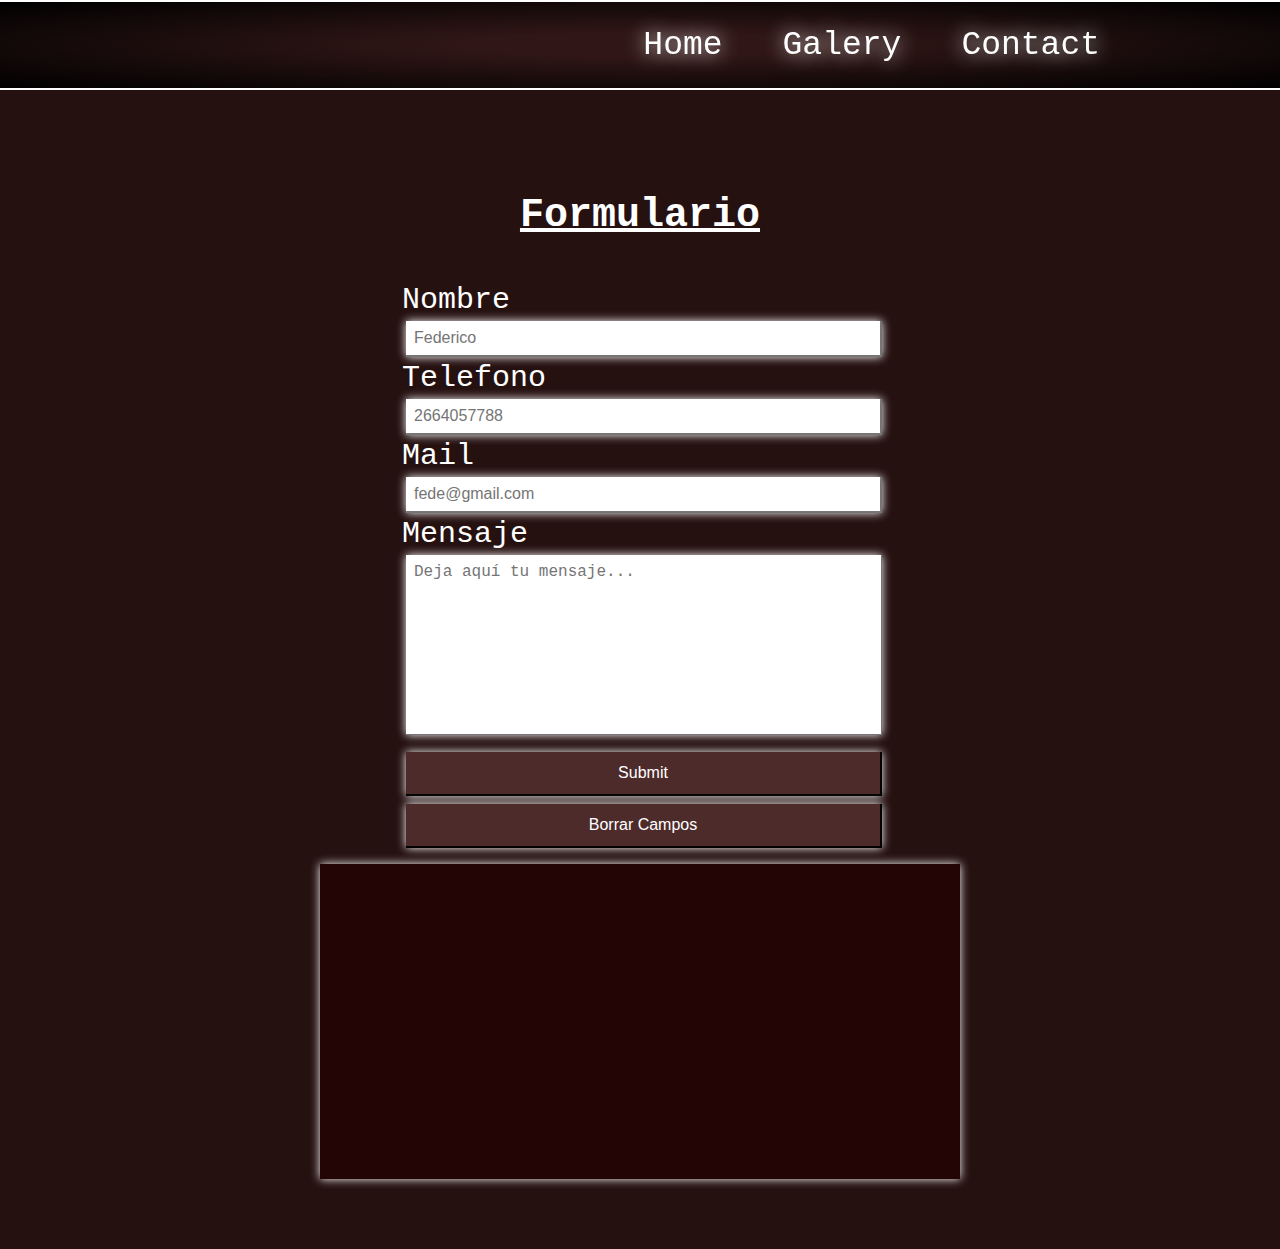
==== Contact.html @ 3d4af2a2 "Mi primer pagina" ====
<!DOCTYPE html>
<html lang="en">
  <head>
    
    <meta charset="UTF-8" />
    <meta name="viewport" content="width=device-width, initial-scale=1.0" />
    <meta name="author" content="Cadelago Nicolás" />
    <meta name="keywords" content="gym, gimnasio, Takeshi, rutina," />
    <link rel="stylesheet" href="style2.css" />
    <link rel="icon" href="imagenes/logo.png" />
    <title>Takeshi Gym</title>
  </head>
  <body>
    <nav class="nav">
      <img class="nav_img-logo" src="imagenes/logo.png" />
      <div class="nav_contenedor">
        <ul class="nav_ul">
          <li class="nav_ul-item">
            <a class="nav_ul-link" href="index.html">Home</a>
          </li>
          <li class="nav_ul-item">
            <a class="nav_ul-link" href="Galery.html">Galery</a>
          </li>
          <li class="nav_ul-item">
            <a class="nav_ul-link" href="Contact.html">Contact</a>
          </li>
        </ul>
      </div>
    </nav>
    <section class="form">
      <h2 class="h2_form">Formulario</h2>
      <form class="form_form" onsubmit="return validar()">
        <div class="form_input-cotainer">
          <label
            >Nombre
            <input id="txtNombre" type="text" placeholder="Federico" />
          </label>
        </div>
        <div class="form_input-cotainer">
          <label
            >Telefono
            <input id="txtTelefono" type="text" placeholder="2664057788" />
          </label>
        </div>
        <div class="form_input-cotainer">
          <label
            >Mail
            <input id="txtCorreo" type="text" placeholder="fede@gmail.com" />
          </label>
        </div>
        <div class="form_input-cotainer">
          <label
            >Mensaje
            <textarea
              id="txtConsulta"
              placeholder="Deja aquí tu mensaje..."
            ></textarea>
          </label>
        </div>
        <div class="form_input-cotainer">
          <label>
            <input type="submit" />
            <button type="reset">Borrar Campos</button>
          </label>
        </div>
      </form>
      <div class="bajo_form">
        <div class="centrar-boton">
          <ul id="ltaErrores"></ul>
          <!--Lista de herrores-->
          <ul id="ltaMensajes"></ul>
          <!--Lista de mensajes-->
          <ul id="ltaErrores"></ul>
          <!--Lista de herrores-->
          <ul id="ltaMensajes"></ul>
          <!--Lista de mensajes-->
        </div>
      </div>
      <script defer src="javaformulario.js"></script>
    </section>
  </body>
</html>
---- style2.css ----
* {
  box-sizing: border-box;
}
body,
main,
div,
ul,
nav,
header,
a,
li,
label,
footer,
h1 {
  margin: 0;
  padding: 0;
}
body {
  font-family: "Courier New", Courier, monospace;
  background-color: #261111;
  color: #fff;
}
.nav {
  background: radial-gradient(#301616 20%, #000000);
  height: 90px;
  color: #fff;
  text-shadow: 0 0 20px #fff;
  border: 2px solid #fff;
  border-left: 0;
  border-right: 0;
  display: flex;
  justify-content: end;
  position: sticky;
  flex-wrap: wrap;
  top: 0;
  z-index: 2;
}
.nav_ul {
  margin: 0;
  display: flex;

  position: relative;
  right: 150px;
}

.nav_ul-item {
  list-style: none;
  font-size: 33px;
  display: flex;
}
.nav_ul-link {
  color: #fff;
  text-decoration: none;
  position: relative;
  margin: 30px;
  bottom: 5px;
}
.nav_img-logo {
  width: 95px;
  position: relative;
  bottom: 13px;
  right: 110vh;
}

.h2_form {
  font-size: 40px;
  text-decoration: underline;
}

.form {
  min-height: 60vh;
  display: flex;
  flex-direction: column;
  justify-content: center;
  align-items: center;
  padding: 70px 0;
  font-size: 30px;
}

.form_form {
  padding: 12px;
  max-width: 500px;
  width: 100%;
}

.form_input-cotainer :is(input, textarea, button) {
  width: 100%;
  padding: 8px;
  font-size: 16px;
  margin: 4px;
  border-top: none;
  border-left: none;
  box-shadow: 0 0 9px #fff;
}

.form_input-cotainer textarea {
  resize: none;
  min-height: 180px;
  font-family: inherit;
}
.form_input-cotainer input[type="submit"],
button[type="reset"] {
  padding: 12px;
  background-color: #4e2b2b;
  color: #fff;
}

.bajo_form {
  box-shadow: 0 0 9px #fff;
  width: 50%;
  height: 35vh;
  color: #fff;
  background-color: #240505;
}

.bajo_form ul {
  position: relative;
  top: 10px;
  left: 5vh;
  width: 90vh;
}
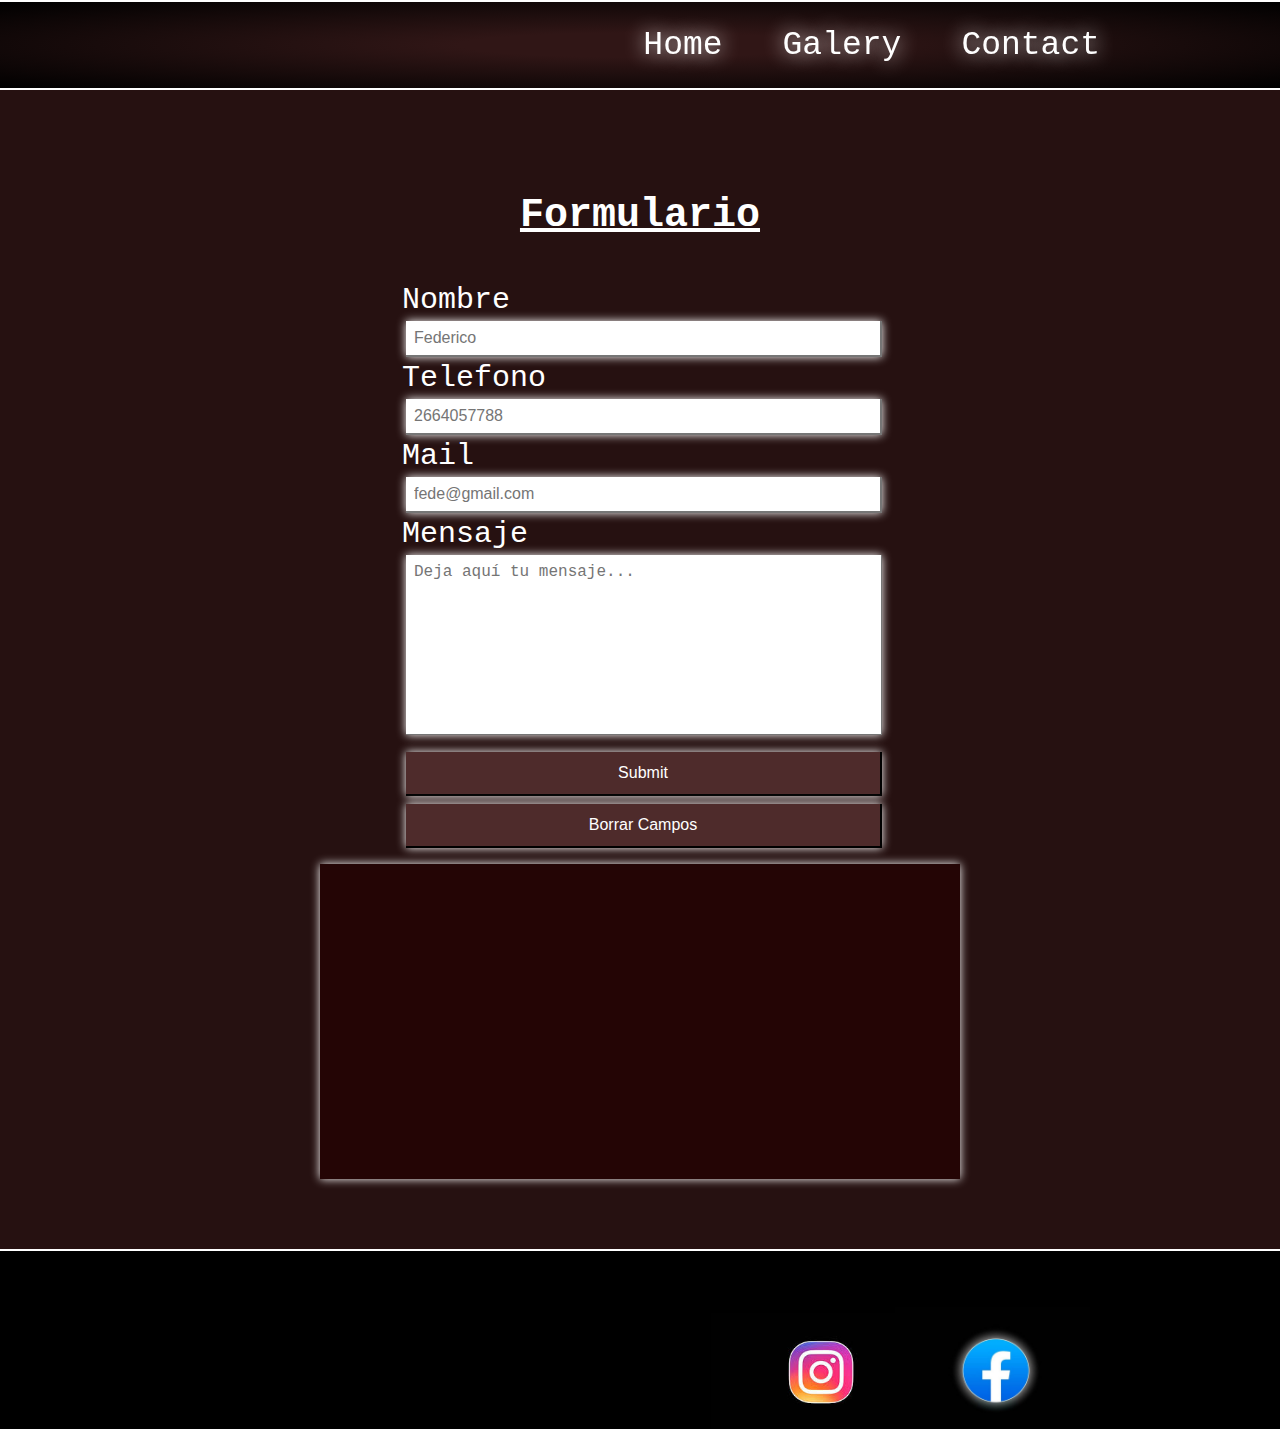
==== commit fefe7b63: ".." ====
--- a/Contact.html
+++ b/Contact.html
@@ -1,7 +1,6 @@
 <!DOCTYPE html>
 <html lang="en">
   <head>
-    
     <meta charset="UTF-8" />
     <meta name="viewport" content="width=device-width, initial-scale=1.0" />
     <meta name="author" content="Cadelago Nicolás" />
@@ -78,5 +77,39 @@
       </div>
       <script defer src="javaformulario.js"></script>
     </section>
+    <footer class="footer">
+      <div class="div_footer-author">
+        <p>AUTHOR:</p>
+        <li>Cadelago Nicolás</li>
+        <li>Baigorria Emanuel</li>
+      </div>
+
+      <div class="div_footer-redes">
+        <a
+          class="img_link-redes"
+          href="https://www.instagram.com/yutakeshidojogym?igsh=djkyM25raGdoaXkx"
+          target="_blank"
+        >
+          <img
+            class="img_img-redes-insta"
+            src="imagenes/logoinsta.jpg"
+            width="50"
+            height="50"
+          />
+        </a>
+        <a
+          class="img_link-redes"
+          href="https://www.facebook.com/yutakeshi.dojo.5?mibextid=ZbWKwL"
+          target="_blank"
+        >
+          <img
+            class="img_img-redes-fb"
+            src="imagenes/logofb.jpg"
+            width="50"
+            height="50"
+          />
+        </a>
+      </div>
+    </footer>
   </body>
 </html>
--- a/style2.css
+++ b/style2.css
@@ -119,3 +119,47 @@
   left: 5vh;
   width: 90vh;
 }
+/*Fotter*/
+
+footer {
+  background-color: #000;
+  width: 100%;
+  height: 20vh;
+  border-top: 2px solid #fff;
+  position: absolute;
+  overflow: hidden;
+}
+
+.div_footer-author {
+  width: 23vh;
+  position: relative;
+  left: 175vh;
+  top: 9vh;
+}
+
+.div_footer-redes {
+  max-width: 50vh;
+  position: relative;
+  left: 75vh;
+  display: flex;
+  bottom: 30px;
+}
+
+.img_link-redes {
+  list-style: none;
+  text-decoration: none;
+}
+
+.img_img-redes-insta {
+  width: 220px;
+  height: 120px;
+  position: relative;
+  top: 6px;
+  left: 4vh;
+}
+
+.img_img-redes-fb {
+  width: 195px;
+  height: 125px;
+  display: flex;
+}
